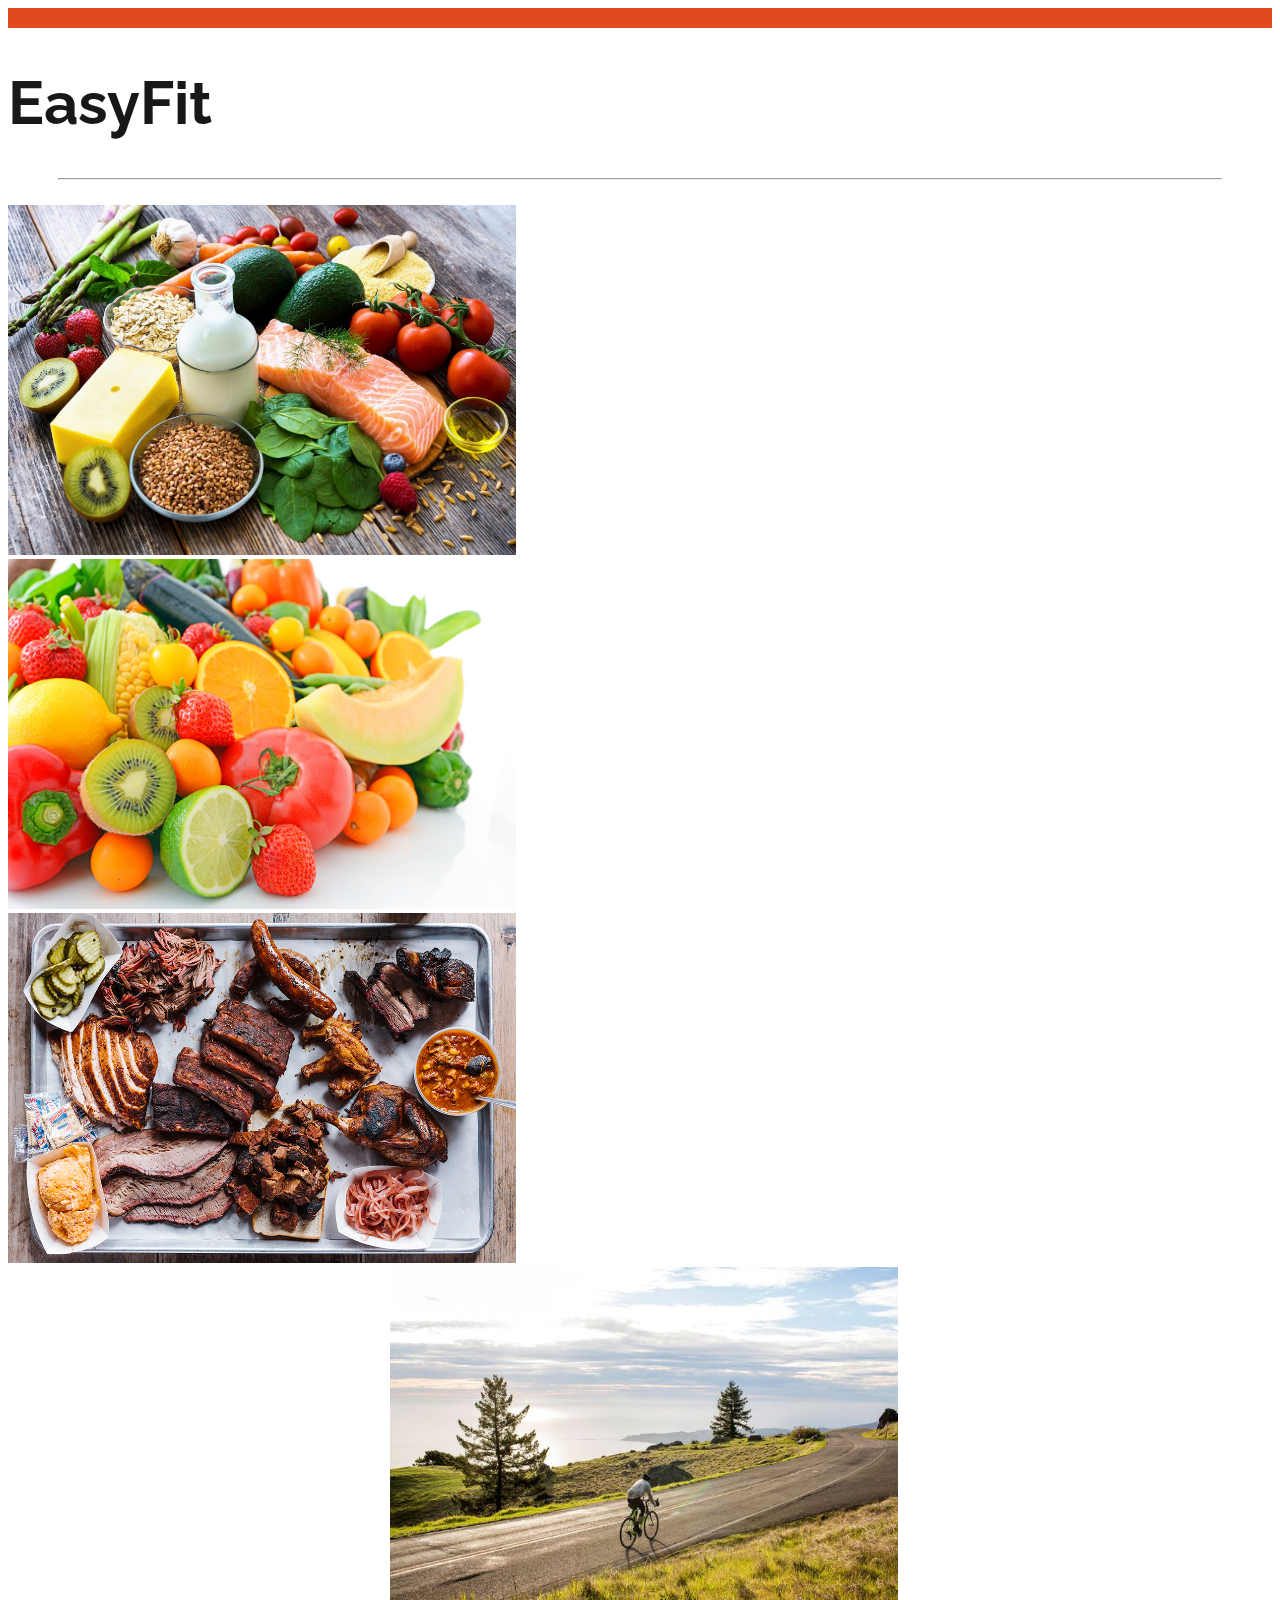
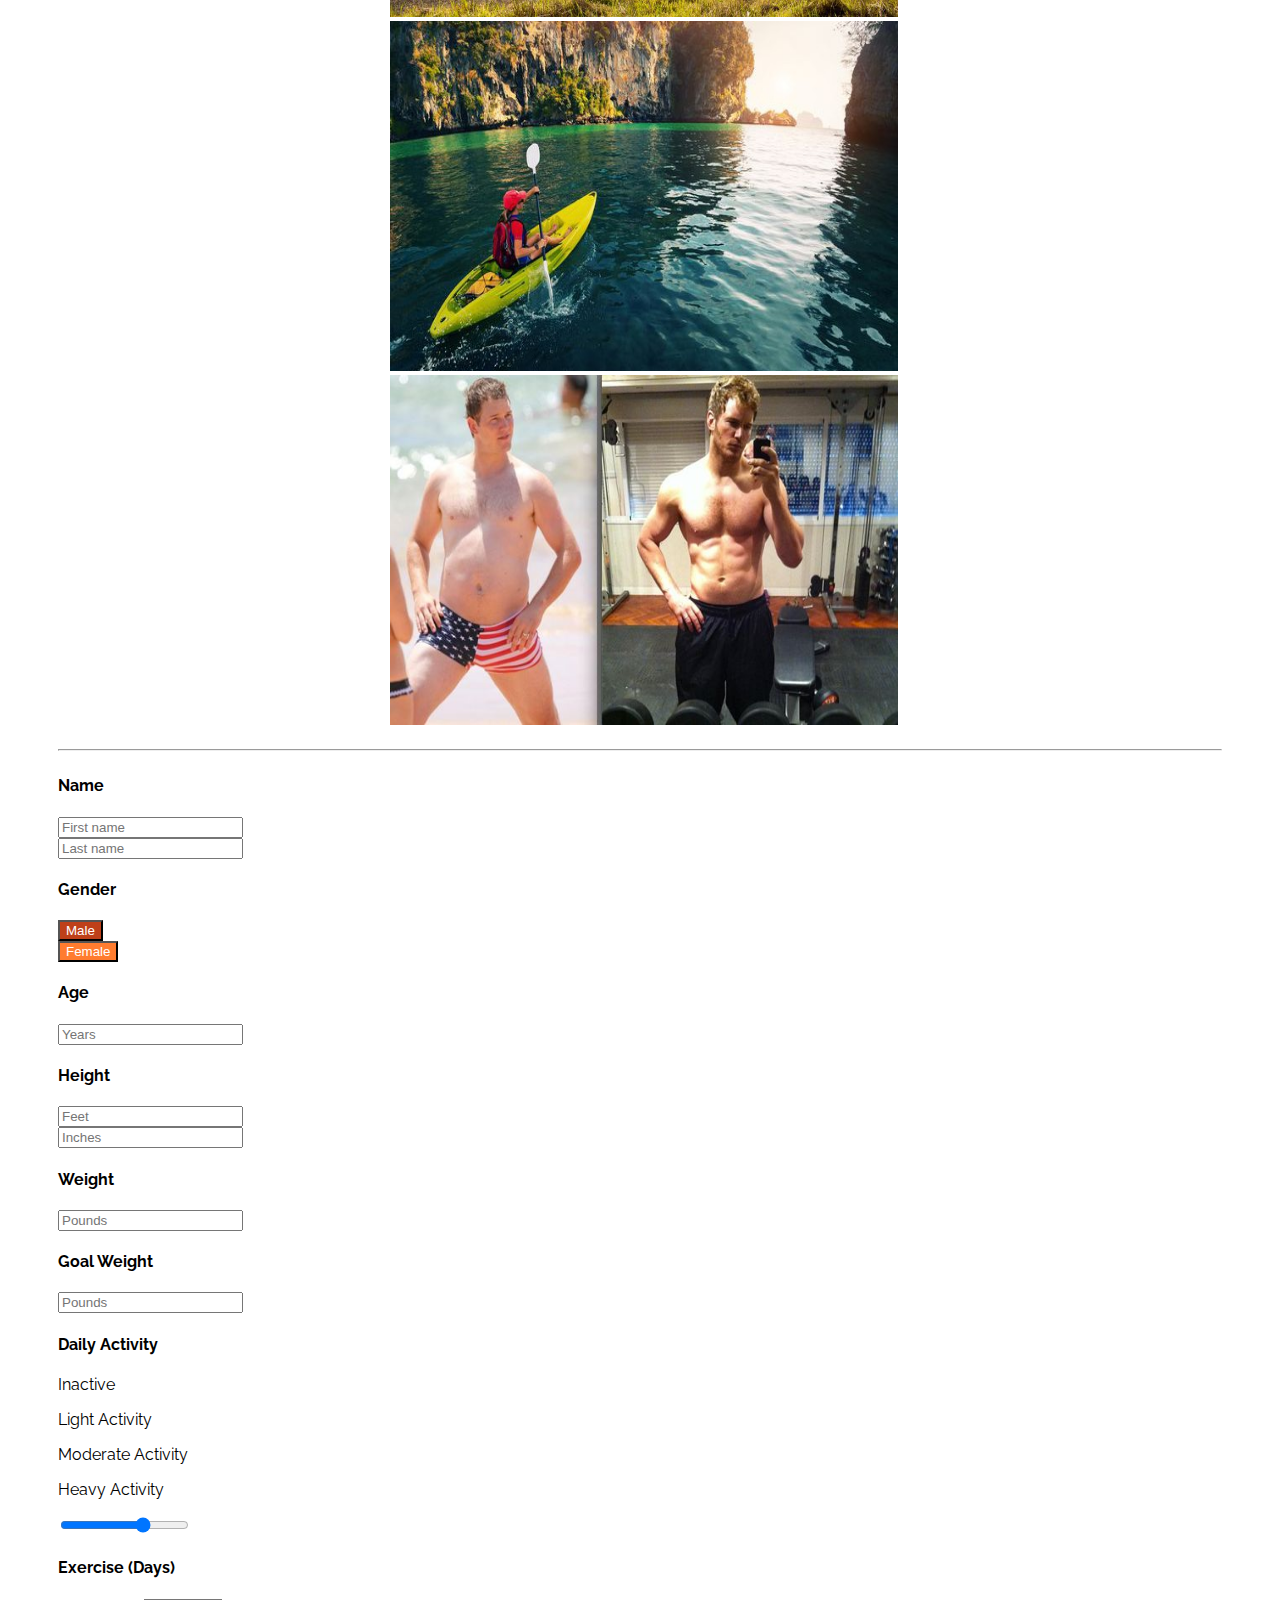
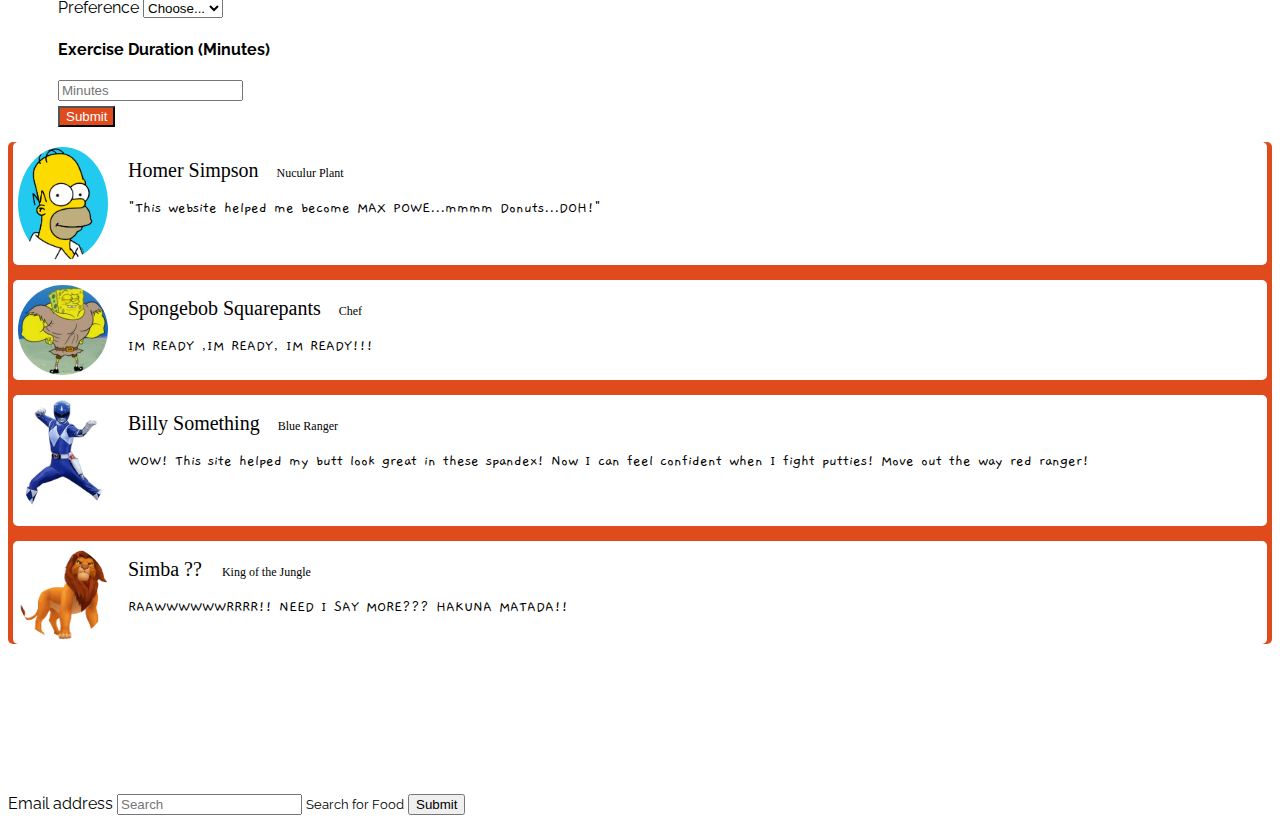
==== index.html @ 2cda21ac "commit1" ====
<!DOCTYPE html>
<html lang="en">

<head>
    <meta charset="UTF-8">
    <meta name="viewport" content="width=device-width, initial-scale=1.0">
    <meta http-equiv="X-UA-Compatible" content="ie=edge">
    <title>EasyFit</title>
    <link rel="stylesheet" href="https://stackpath.bootstrapcdn.com/bootstrap/4.1.2/css/bootstrap.min.css" integrity="sha384-Smlep5jCw/wG7hdkwQ/Z5nLIefveQRIY9nfy6xoR1uRYBtpZgI6339F5dgvm/e9B"
        crossorigin="anonymous">
    <link rel="stylesheet" href="https://use.fontawesome.com/releases/v5.2.0/css/all.css" integrity="sha384-hWVjflwFxL6sNzntih27bfxkr27PmbbK/iSvJ+a4+0owXq79v+lsFkW54bOGbiDQ" crossorigin="anonymous">    
    <link href="https://fonts.googleapis.com/css?family=Gaegu" rel="stylesheet">
    <link href="https://fonts.googleapis.com/css?family=Raleway" rel="stylesheet">
    

    <link rel="stylesheet" type="text/css" href="style.css">
</head>

<body>


    <div class="container-fluid">
        <div class="row">
            <div class="col-lg-12" id="accent-strip"></div>
        </div>

        <div class="row" id="head">
            <div class="col-lg-12 text-center header">
                <h1 class="display-2" id="heading">EasyFit<i class="fas fa-bicycle"></i> </h1>
            </div>
        </div>

        <hr>

        <div class="container">
            <div class="row">
                <div class="col-lg-6">

                    <div class="" style="max-width:500px">
                        <img class="mySlides" src="images/healthyfat.jpg" style="width:110%">
                        <img class="mySlides" src="images/fruits.jpg" style="width:110%">
                        <img class="mySlides" src="images/bbq.jpg" style="width:110%">
                    </div>
                </div>

                <div class="col-lg-6">
                    <div class="slide" style="max-width:500px">
                        <img class="mySides" src="images/cycle.jpg" style="width:110%">
                        <img class="mySides" src="images/kayak.jpg" style="width:110%">
                        <img class="mySides" src="images/before.jpg" style="width:110%">
                    </div>
                </div>

            </div>
        </div>

        <hr id="line">

        <div class="row">
            <div class="col-lg-7" id="user-inputs">
                <div class="form-group">
                    <div class="input-div" id="name">
                        <h4>Name</h4>
                        <div class="form-row">
                            <div class="col">
                                <input type="text" class="form-control" placeholder="First name" >
                            </div>
                            <div class="col">
                                <input type="text" class="form-control" placeholder="Last name" >
                            </div>
                        </div>
                    </div>
                </div>

                <div class="input-div" id="gender-age">
                    <div class="form-row">
                        <div class="col-lg-6">
                            <h4>Gender</h4>
                            <div class="row">
                                <div class="col-lg-6">
                                    <button class="btn btn-block gender-btn" id="btn-male">Male</button>
                                </div>
                                <div class="col-lg-6">
                                    <button class="btn btn-block gender-btn" id="btn-female">Female</button>
                                </div>
                            </div>
                        </div>
                        <div class="col-lg-6">
                            <h4>Age</h4>
                            <input type="text" class="form-control" placeholder="Years" id="age">
                        </div>
                    </div>
                </div>

                <div class="input-div" id="height">
                    <h4>Height</h4>
                    <div class="form-row">
                        <div class="col">
                            <input type="text" class="form-control" placeholder="Feet" id="feet">
                        </div>
                        <div class="col">
                            <input type="text" class="form-control" placeholder="Inches" id = "inches">
                        </div>
                    </div>
                </div>

                <div class="input-div" id="weight">
                    <div class="form-row">
                        <div class="col-lg-6">
                            <h4>Weight</h4>
                            <input type="text" class="form-control" placeholder="Pounds" id = "weight">
                        </div>
                        <div class="col-lg-6">
                            <h4>Goal Weight</h4>
                            <input type="text" class="form-control" placeholder="Pounds">
                        </div>
                    </div>
                </div>

                <div class="input-div" id="activity">
                    <h4>Daily Activity</h4>
                    <div class="row">
                        <div class="col-lg-3">
                            <p>Inactive</p>
                        </div>
                        <div class="col-lg-2 text-center">
                            <p>Light Activity</p>
                        </div>
                        <div class="col-lg-4 text-right">
                            <p>Moderate Activity</p>
                        </div>
                        <div class="col-lg-3 text-right">
                            <p>Heavy Activity</p>
                        </div>
                    </div>
                    <input type="range" class="form-control-range" min="0" max="3" step="1" id="activity-input">
                </div>

                <div class="input-div" id="exercise">
                    <div class="form-row">
                        <div class="col-lg-6">
                            <h4>Exercise (Days)</h4>
                            <label class="mr-sm-2 sr-only" for="inlineFormCustomSelect">Preference</label>
                            <select class="custom-select mr-sm-2" id="inlineFormCustomSelect">
                                <option selected>Choose...</option>
                                <option value="0">Zero</option>
                                <option value="1">One</option>
                                <option value="2">Two</option>
                                <option value="3">Three</option>
                                <option value="4">Four</option>
                                <option value="5">Five</option>
                                <option value="6">Six</option>
                                <option value="7">Seven</option>
                            </select>
                        </div>
                        <div class="col-lg-6 input-div">
                            <h4>Exercise Duration (Minutes)</h4>
                            <input type="text" class="form-control" placeholder="Minutes" id="duration">
                        </div>
                    </div>
                </div>
                <button onclick="mySubmit()" type="submit" class="btn" id="submit-btn">Submit</button>
            </div>

            <div class= "col-lg-4" id="testimonials">
                <div class="container testimony">
                    <img src="images/Homer.jpg" alt="Avatar" style="width:90px">
                    <p class = "sign"><span>Homer Simpson</span> Nuculur Plant</p>
                    <p class ="homer">"This website helped me become MAX POWE...mmmm Donuts...DOH!"</p>
                  </div>
                  
                  <div class="container testimony">
                    <img src="images/spongebobs.png" alt="Avatar" style="width:90px">
                    <p class = "sign"><span >Spongebob Squarepants</span> Chef</p>
                    <p class ="spongeBob">IM READY ,IM READY, IM READY!!!   </p>
                  </div>
                  <div class="container testimony">
                        <img src="images/blueranger.jpg" alt="Avatar" style="width:90px">
                        <p class = "sign"><span>Billy Something</span> Blue Ranger</p>
                        <p class = "ranger">WOW! This site helped my butt look great in these spandex! Now I can feel confident when I fight putties! Move out the way red ranger!   </p>
                      </div>
                      
                      <div class="container testimony">
                        <img src="images/roar.png" alt="Avatar" style="width:90px">
                        <p class ="sign"><span >Simba ?? </span> King of the Jungle</p>
                        <p class = "simba">RAAWWWWWWRRRR!! NEED I SAY MORE??? HAKUNA MATADA!!</p>
                      </div>    
                </div>

            </div>     

        </div>

        <div class="row" id="results-div">
            <div class="col-lg-12 text-center">
                <h2>Results</h2>
                <div class="row">
                    <div class="col-lg-6" id="workout">
                        <h3 class="text-center">Workout Plan</h3>
                    </div>

                    <div class="col-lg-6" id="mealplan">
                        <h3 class="text-center">Meal Plan</h3>
                    </div>
                </div>
            </div>
        </div>
    </div>

    <div class="row" id="">
            <div id = "macroCalories"></div>
            <div id = "macroFat"></div>
            <div id = "macroCarbs"></div>
            <div id = "macroProtein"></div>
        </div>

    <div class="row" id="">

        <div class="col-lg-6" id="macros">

            <div id = "macroCaloriesTotal"></div>
            <div id = "macroFatTotal"></div>
            <div id = "macroCarbsTotal"></div>
            <div id = "macroProteinTotal"></div>

        </div>

        <div class="col-lg-6" id="dietPlan">

        </div>

    </div>


    <form>
        <div class="form-group">
          <label for="exampleInputEmail1">Email address</label>
          <input type="food" class="form-control" id="foodInput" aria-describedby="emailHelp" placeholder="Search">
          <small id="emailHelp" class="form-text text-muted">Search for Food</small>
          <button onclick="myFunction()" class="btn btn-primary">Submit</button>
    </div>   

    <div id = "foodOutput">

    </div>

    <div class="list-group" id="myList" role="tablist">
        <a class="list-group-item list-group-item-action" data-toggle="list" href="#response0" id = "name0" role="tab" style = "display: none"></a>
        <a class="list-group-item list-group-item-action" data-toggle="list" href="#response1" id = "name1" role="tab" style = "display: none"></a>
        <a class="list-group-item list-group-item-action" data-toggle="list" href="#response2" id = "name2" role="tab" style = "display: none"></a>
        <a class="list-group-item list-group-item-action" data-toggle="list" href="#response3" id = "name3" role="tab" style = "display: none"></a>
        <a class="list-group-item list-group-item-action" data-toggle="list" href="#response4" id = "name4" role="tab" style = "display: none"></a>
        <a class="list-group-item list-group-item-action" data-toggle="list" href="#response5" id = "name5" role="tab" style = "display: none"></a>
        <a class="list-group-item list-group-item-action" data-toggle="list" href="#response6" id = "name6" role="tab" style = "display: none"></a>
        <a class="list-group-item list-group-item-action" data-toggle="list" href="#response7" id = "name7" role="tab" style = "display: none"></a>
        <a class="list-group-item list-group-item-action" data-toggle="list" href="#response8" id = "name8" role="tab" style = "display: none"></a>
        <a class="list-group-item list-group-item-action" data-toggle="list" href="#response9" id = "name9" role="tab" style = "display: none"></a>
      </div>
      
      <!-- Tab panes -->
      <div class="tab-content" id="myContent">
        <div class="tab-pane active" id="response0" role="tabpanel"></div>
        <div class="tab-pane" id="response1" role="tabpanel"></div>
        <div class="tab-pane" id="response2" role="tabpanel"></div>
        <div class="tab-pane" id="response3" role="tabpanel"></div>
        <div class="tab-pane" id="response4" role="tabpanel"></div>
        <div class="tab-pane" id="response5" role="tabpanel"></div>
        <div class="tab-pane" id="response6" role="tabpanel"></div>
        <div class="tab-pane" id="response7" role="tabpanel"></div>
        <div class="tab-pane" id="response8" role="tabpanel"></div>
        <div class="tab-pane" id="response9" role="tabpanel"></div>
 
      </div>


<script src="https://cdnjs.cloudflare.com/ajax/libs/jquery/3.2.1/jquery.min.js"></script>
<script type="text/javascript" src="nutrition.js"></script>
<script src="tdee.js"></script>

<script src="https://maxcdn.bootstrapcdn.com/bootstrap/3.3.7/js/bootstrap.min.js" integrity="sha384-Tc5IQib027qvyjSMfHjOMaLkfuWVxZxUPnCJA7l2mCWNIpG9mGCD8wGNIcPD7Txa" crossorigin="anonymous"></script>

</body>

</html>
---- style.css ----
#user-inputs {
    margin: 0 50px;
}

.submit {
    margin-left: 50px;
}

#accent-strip {
    background-color: rgb(224, 75, 30);
    padding: 10px;
}

#head {
    opacity: 0.90;
}

#heading {
    font-size: 60px;
}

hr {
    margin: 0 50px 25px;
}

body {
    font-family: "Raleway", "sans-serif";
}

.logo {
    color: white;
}

i {
    color: rgb(224, 75, 30);
}

.input-div {
    margin-bottom: 5px;
}

#line {
    margin: 20px 50px 25px;
}

#btn-male {
    background-color: rgb(190, 64, 25);
    color: white;
}

#btn-female {
    background-color: rgb(255, 124, 47);
    color: white;
}

#submit-btn {
    background-color: rgb(224, 75, 30);
    color: white;
}

.btn:hover {
    opacity: 0.65;
}

.slides{
    position: relative;
    margin: 0 auto .5em auto;
}

.slide{
    position: relative;
    margin: 0 auto .5em auto;
    

}

.mySlides, .mySides{

    min-width: 508px; 
    max-width:508px; 
    min-height:350px;

}

#results-div {
    visibility: hidden;
}

/*testimonials section css*/

#testimonials {
    background-color: rgb(224, 75, 30);
    border-radius: 5px;
}

.testimony {
    background-color:white;
    border-radius: 5px;
    padding: 5px;
    margin: 15px 5px 0;
}

/* Clear floats after containers */
.testimony::after {
    content: "";
    clear: both;
    display: table;
}

/* Float images inside the container to the left. Add a right margin, and style the image as a circle */
.testimony img {
    float: left;
    margin-right: 20px;
    border-radius: 50%;
}

/* Increase the font-size of a span element */
.testimony span {
    font-size: 20px;
    margin-right: 15px;
}

/* Add media queries for responsiveness. This will center both the text and the image inside the container */
@media (max-width: 500px) {
  .testimony {
    text-align: center;
  }

  .testimony img {
    margin: auto;
    float: none;
    display: block;
  }
}

.homer{
    font-family: 'Gaegu', cursive;
}
.spongeBob{
    font-family: 'Gaegu', cursive;
    
}
.sign{
    font-family: 'Combo', cursive;
    font-size: 12px;
}
.simba{
    font-family: 'Gaegu', cursive;
}

.ranger{
    font-family: 'Gaegu', cursive;
}



.navbar-default {
    background-color: #ffffff;
  }
  .navbar {
    min-height: 65px;
    padding-top: 5px;
    margin-bottom: 0px;
    border-bottom: solid 2px #eee;
  }
  .navbar-header {
    margin-top: -12px;
  }
  .navbar-brand {
    padding-top: 0px !important;
  }
  /* for button placement*/
  
  .navbar-toggle {
    margin-top: 26px;
  }
  /*for collapsed navbar*/
  
  .navbar-collapse {
    margin-top: 12px;
  }
  .site-logo {
    max-width: 135px;
    min-width: 120px;
  }
  .navbar-default .navbar-nav > li > a {
    text-transform: uppercase;
    background-color: #ffffff !important;
    color: #333333;
  }
  .navbar-default .navbar-nav > li > a:hover {
    color: #3381d0;
  }
  .navbar-default .navbar-nav>li>a:hover,
  .navbar-default .navbar-nav>.active>a,
  .navbar-default .navbar-nav>.active>a:focus,
  .navbar-default .navbar-nav>.active>a:hover {
    background-color: #ffffff;
    border-bottom: 2px solid #ff5d1c;
    color: #ff5d1c;
    bottom: -2px;
  }
  .nav>li {
    position: static !important;
  }
  /* For navbar dropdown*/
  
  .navbar .dropdown-menu {
    min-width: 1349px;
    width: 100%;
    height: 120px;
    margin-top: 51px;
    z-index: 1;
    left: 0;
    text-align: center;
    padding-right: 10px;
    position: absolute;
    list-style-type: none;
    border-top: 2px solid #ff5d1c;
    border-bottom: 2px solid #333333;
    border-right: #ffffff;
    border-radius: 0;
    box-shadow: 0px 2px 8px rgba(0, 0, 0, 0.1);
    border-left: 0;
    background-color: #337ab7;
  }
  .dropdown-menu {
    padding-left: 10px;
    padding-right: 10px;
    position: relative;
    list-style-type: none;
  }
  .navbar .dropdown-menu li {
    margin: 0;
    padding: 0;
    display: inline-block;
  }
  .dropdown-menu > li > a {
    color: #ffffff;
    line-height: 75px;
    padding: 3px;
  }
  .dropdown-menu > li > a:hover {
    color: #333333 !important;
  }
  .dropdown-menu > li > a:hover {
    color: #ffffff;
    background-color: #337ab7;
  }
  .m-pub {
    display: inline-block;
    margin: 3px 40px 0;
    font-size: 13px;
    font-weight: 400;
    text-transform: uppercase;
    letter-spacing: .14em;
    color: white;
    -webkit-transition: none;
    -moz-transition: none;
    -ms-transition: none;
    -o-transition: none;
    transition: none;
    position: relative;
  }
  .m-pub:after,
  .m-pub:focus {
    color: #ffffff;
    background-color: #337ab7;
  }
  .dropdown-menu li .m-pub:hover:after {
    content: '';
    position: absolute;
    left: 50%;
    margin-left: -10px;
    margin-top: 55px;
    border-left: 0;
    border-bottom: 17px solid transparent;
    border-top: 17px solid transparent;
    border-left: 14px solid #333333;
    transform: rotate(-90deg);
    background: none;
  }
  nav.navbar.open {
    margin-bottom: 120px;
  }
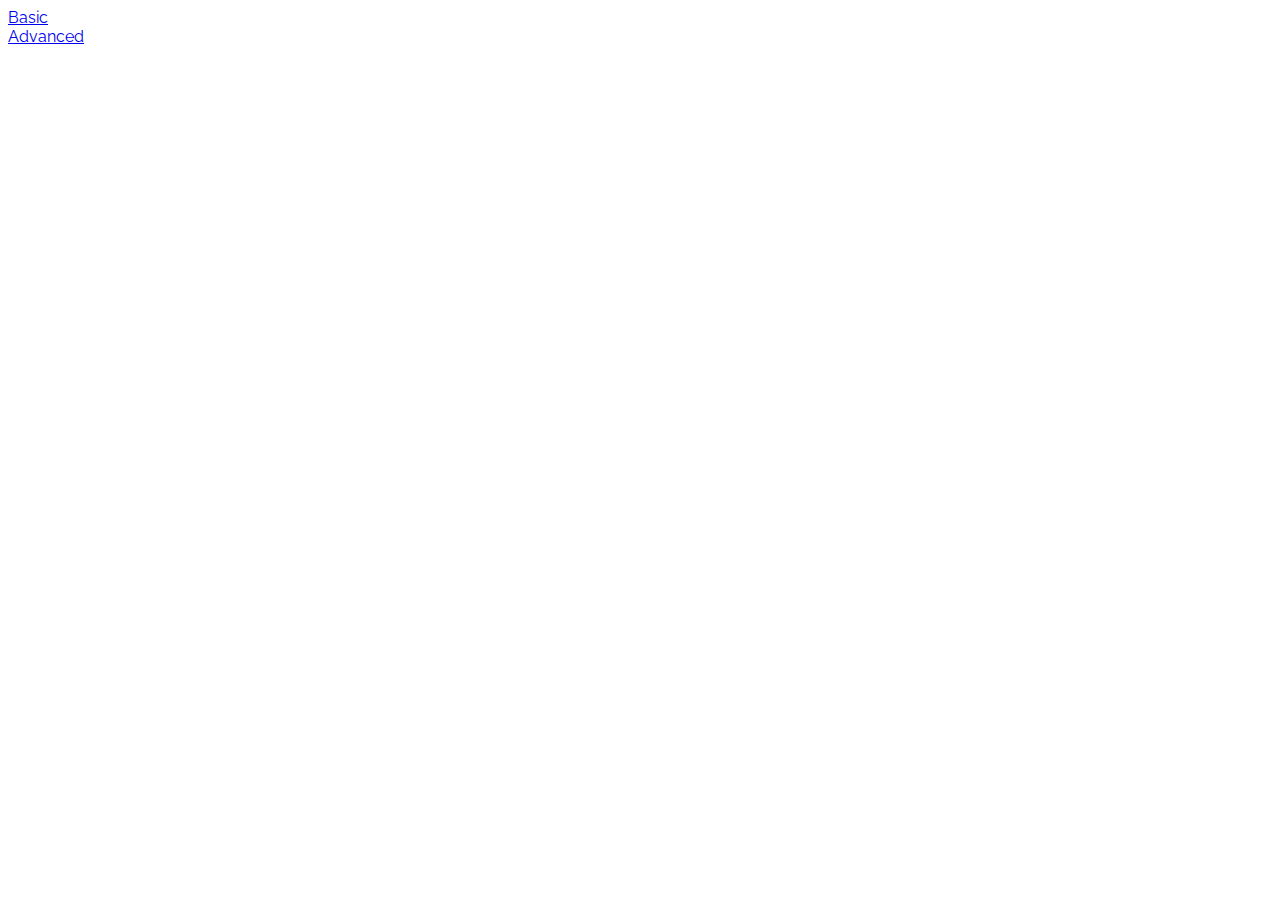
==== commit deae9fc9: "finalv1" ====
--- a/index.html
+++ b/index.html
@@ -11,273 +11,25 @@
     <link rel="stylesheet" href="https://use.fontawesome.com/releases/v5.2.0/css/all.css" integrity="sha384-hWVjflwFxL6sNzntih27bfxkr27PmbbK/iSvJ+a4+0owXq79v+lsFkW54bOGbiDQ" crossorigin="anonymous">    
     <link href="https://fonts.googleapis.com/css?family=Gaegu" rel="stylesheet">
     <link href="https://fonts.googleapis.com/css?family=Raleway" rel="stylesheet">
-    
-
-    <link rel="stylesheet" type="text/css" href="style.css">
+    <link rel="stylesheet" type="text/css" href="assets/css/style.css">
 </head>
 
 <body>
+    <div class="container-fluid">
+        <div class="row"> 
+            <div class="col-lg-6">
+                <a href="basic.html">Basic</a>
+            </div>
 
-
-    <div class="container-fluid">
-        <div class="row">
-            <div class="col-lg-12" id="accent-strip"></div>
-        </div>
-
-        <div class="row" id="head">
-            <div class="col-lg-12 text-center header">
-                <h1 class="display-2" id="heading">EasyFit<i class="fas fa-bicycle"></i> </h1>
+            <div class="col-lg-6">
+                <a href="advanced.html">Advanced</a>
             </div>
         </div>
 
-        <hr>
-
-        <div class="container">
-            <div class="row">
-                <div class="col-lg-6">
-
-                    <div class="" style="max-width:500px">
-                        <img class="mySlides" src="images/healthyfat.jpg" style="width:110%">
-                        <img class="mySlides" src="images/fruits.jpg" style="width:110%">
-                        <img class="mySlides" src="images/bbq.jpg" style="width:110%">
-                    </div>
-                </div>
-
-                <div class="col-lg-6">
-                    <div class="slide" style="max-width:500px">
-                        <img class="mySides" src="images/cycle.jpg" style="width:110%">
-                        <img class="mySides" src="images/kayak.jpg" style="width:110%">
-                        <img class="mySides" src="images/before.jpg" style="width:110%">
-                    </div>
-                </div>
-
-            </div>
-        </div>
-
-        <hr id="line">
-
-        <div class="row">
-            <div class="col-lg-7" id="user-inputs">
-                <div class="form-group">
-                    <div class="input-div" id="name">
-                        <h4>Name</h4>
-                        <div class="form-row">
-                            <div class="col">
-                                <input type="text" class="form-control" placeholder="First name" >
-                            </div>
-                            <div class="col">
-                                <input type="text" class="form-control" placeholder="Last name" >
-                            </div>
-                        </div>
-                    </div>
-                </div>
-
-                <div class="input-div" id="gender-age">
-                    <div class="form-row">
-                        <div class="col-lg-6">
-                            <h4>Gender</h4>
-                            <div class="row">
-                                <div class="col-lg-6">
-                                    <button class="btn btn-block gender-btn" id="btn-male">Male</button>
-                                </div>
-                                <div class="col-lg-6">
-                                    <button class="btn btn-block gender-btn" id="btn-female">Female</button>
-                                </div>
-                            </div>
-                        </div>
-                        <div class="col-lg-6">
-                            <h4>Age</h4>
-                            <input type="text" class="form-control" placeholder="Years" id="age">
-                        </div>
-                    </div>
-                </div>
-
-                <div class="input-div" id="height">
-                    <h4>Height</h4>
-                    <div class="form-row">
-                        <div class="col">
-                            <input type="text" class="form-control" placeholder="Feet" id="feet">
-                        </div>
-                        <div class="col">
-                            <input type="text" class="form-control" placeholder="Inches" id = "inches">
-                        </div>
-                    </div>
-                </div>
-
-                <div class="input-div" id="weight">
-                    <div class="form-row">
-                        <div class="col-lg-6">
-                            <h4>Weight</h4>
-                            <input type="text" class="form-control" placeholder="Pounds" id = "weight">
-                        </div>
-                        <div class="col-lg-6">
-                            <h4>Goal Weight</h4>
-                            <input type="text" class="form-control" placeholder="Pounds">
-                        </div>
-                    </div>
-                </div>
-
-                <div class="input-div" id="activity">
-                    <h4>Daily Activity</h4>
-                    <div class="row">
-                        <div class="col-lg-3">
-                            <p>Inactive</p>
-                        </div>
-                        <div class="col-lg-2 text-center">
-                            <p>Light Activity</p>
-                        </div>
-                        <div class="col-lg-4 text-right">
-                            <p>Moderate Activity</p>
-                        </div>
-                        <div class="col-lg-3 text-right">
-                            <p>Heavy Activity</p>
-                        </div>
-                    </div>
-                    <input type="range" class="form-control-range" min="0" max="3" step="1" id="activity-input">
-                </div>
-
-                <div class="input-div" id="exercise">
-                    <div class="form-row">
-                        <div class="col-lg-6">
-                            <h4>Exercise (Days)</h4>
-                            <label class="mr-sm-2 sr-only" for="inlineFormCustomSelect">Preference</label>
-                            <select class="custom-select mr-sm-2" id="inlineFormCustomSelect">
-                                <option selected>Choose...</option>
-                                <option value="0">Zero</option>
-                                <option value="1">One</option>
-                                <option value="2">Two</option>
-                                <option value="3">Three</option>
-                                <option value="4">Four</option>
-                                <option value="5">Five</option>
-                                <option value="6">Six</option>
-                                <option value="7">Seven</option>
-                            </select>
-                        </div>
-                        <div class="col-lg-6 input-div">
-                            <h4>Exercise Duration (Minutes)</h4>
-                            <input type="text" class="form-control" placeholder="Minutes" id="duration">
-                        </div>
-                    </div>
-                </div>
-                <button onclick="mySubmit()" type="submit" class="btn" id="submit-btn">Submit</button>
-            </div>
-
-            <div class= "col-lg-4" id="testimonials">
-                <div class="container testimony">
-                    <img src="images/Homer.jpg" alt="Avatar" style="width:90px">
-                    <p class = "sign"><span>Homer Simpson</span> Nuculur Plant</p>
-                    <p class ="homer">"This website helped me become MAX POWE...mmmm Donuts...DOH!"</p>
-                  </div>
-                  
-                  <div class="container testimony">
-                    <img src="images/spongebobs.png" alt="Avatar" style="width:90px">
-                    <p class = "sign"><span >Spongebob Squarepants</span> Chef</p>
-                    <p class ="spongeBob">IM READY ,IM READY, IM READY!!!   </p>
-                  </div>
-                  <div class="container testimony">
-                        <img src="images/blueranger.jpg" alt="Avatar" style="width:90px">
-                        <p class = "sign"><span>Billy Something</span> Blue Ranger</p>
-                        <p class = "ranger">WOW! This site helped my butt look great in these spandex! Now I can feel confident when I fight putties! Move out the way red ranger!   </p>
-                      </div>
-                      
-                      <div class="container testimony">
-                        <img src="images/roar.png" alt="Avatar" style="width:90px">
-                        <p class ="sign"><span >Simba ?? </span> King of the Jungle</p>
-                        <p class = "simba">RAAWWWWWWRRRR!! NEED I SAY MORE??? HAKUNA MATADA!!</p>
-                      </div>    
-                </div>
-
-            </div>     
-
-        </div>
-
-        <div class="row" id="results-div">
-            <div class="col-lg-12 text-center">
-                <h2>Results</h2>
-                <div class="row">
-                    <div class="col-lg-6" id="workout">
-                        <h3 class="text-center">Workout Plan</h3>
-                    </div>
-
-                    <div class="col-lg-6" id="mealplan">
-                        <h3 class="text-center">Meal Plan</h3>
-                    </div>
-                </div>
-            </div>
-        </div>
-    </div>
-
-    <div class="row" id="">
-            <div id = "macroCalories"></div>
-            <div id = "macroFat"></div>
-            <div id = "macroCarbs"></div>
-            <div id = "macroProtein"></div>
-        </div>
-
-    <div class="row" id="">
-
-        <div class="col-lg-6" id="macros">
-
-            <div id = "macroCaloriesTotal"></div>
-            <div id = "macroFatTotal"></div>
-            <div id = "macroCarbsTotal"></div>
-            <div id = "macroProteinTotal"></div>
-
-        </div>
-
-        <div class="col-lg-6" id="dietPlan">
-
-        </div>
-
-    </div>
-
-
-    <form>
-        <div class="form-group">
-          <label for="exampleInputEmail1">Email address</label>
-          <input type="food" class="form-control" id="foodInput" aria-describedby="emailHelp" placeholder="Search">
-          <small id="emailHelp" class="form-text text-muted">Search for Food</small>
-          <button onclick="myFunction()" class="btn btn-primary">Submit</button>
-    </div>   
-
-    <div id = "foodOutput">
-
-    </div>
-
-    <div class="list-group" id="myList" role="tablist">
-        <a class="list-group-item list-group-item-action" data-toggle="list" href="#response0" id = "name0" role="tab" style = "display: none"></a>
-        <a class="list-group-item list-group-item-action" data-toggle="list" href="#response1" id = "name1" role="tab" style = "display: none"></a>
-        <a class="list-group-item list-group-item-action" data-toggle="list" href="#response2" id = "name2" role="tab" style = "display: none"></a>
-        <a class="list-group-item list-group-item-action" data-toggle="list" href="#response3" id = "name3" role="tab" style = "display: none"></a>
-        <a class="list-group-item list-group-item-action" data-toggle="list" href="#response4" id = "name4" role="tab" style = "display: none"></a>
-        <a class="list-group-item list-group-item-action" data-toggle="list" href="#response5" id = "name5" role="tab" style = "display: none"></a>
-        <a class="list-group-item list-group-item-action" data-toggle="list" href="#response6" id = "name6" role="tab" style = "display: none"></a>
-        <a class="list-group-item list-group-item-action" data-toggle="list" href="#response7" id = "name7" role="tab" style = "display: none"></a>
-        <a class="list-group-item list-group-item-action" data-toggle="list" href="#response8" id = "name8" role="tab" style = "display: none"></a>
-        <a class="list-group-item list-group-item-action" data-toggle="list" href="#response9" id = "name9" role="tab" style = "display: none"></a>
-      </div>
-      
-      <!-- Tab panes -->
-      <div class="tab-content" id="myContent">
-        <div class="tab-pane active" id="response0" role="tabpanel"></div>
-        <div class="tab-pane" id="response1" role="tabpanel"></div>
-        <div class="tab-pane" id="response2" role="tabpanel"></div>
-        <div class="tab-pane" id="response3" role="tabpanel"></div>
-        <div class="tab-pane" id="response4" role="tabpanel"></div>
-        <div class="tab-pane" id="response5" role="tabpanel"></div>
-        <div class="tab-pane" id="response6" role="tabpanel"></div>
-        <div class="tab-pane" id="response7" role="tabpanel"></div>
-        <div class="tab-pane" id="response8" role="tabpanel"></div>
-        <div class="tab-pane" id="response9" role="tabpanel"></div>
- 
-      </div>
 
 
 <script src="https://cdnjs.cloudflare.com/ajax/libs/jquery/3.2.1/jquery.min.js"></script>
-<script type="text/javascript" src="nutrition.js"></script>
-<script src="tdee.js"></script>
-
-<script src="https://maxcdn.bootstrapcdn.com/bootstrap/3.3.7/js/bootstrap.min.js" integrity="sha384-Tc5IQib027qvyjSMfHjOMaLkfuWVxZxUPnCJA7l2mCWNIpG9mGCD8wGNIcPD7Txa" crossorigin="anonymous"></script>
+<script src="https://cdnjs.cloudflare.com/ajax/libs/jquery/3.2.1/jquery.min.js"></script>
 
 </body>
 
--- a/assets/css/style.css
+++ b/assets/css/style.css
@@ -0,0 +1,153 @@
+#user-inputs {
+    margin: 0 50px;
+}
+
+.submit {
+    margin-left: 50px;
+}
+
+#accent-strip {
+    background-color: rgb(224, 75, 30);
+    padding: 10px;
+}
+
+#head {
+    opacity: 0.90;
+}
+
+#heading {
+    font-size: 60px;
+}
+
+hr {
+    margin: 0 50px 25px;
+}
+
+body {
+    font-family: "Raleway", "sans-serif";
+}
+
+.logo {
+    color: white;
+}
+
+i {
+    color: rgb(224, 75, 30);
+}
+
+.input-div {
+    margin-bottom: 5px;
+}
+
+#line {
+    margin: 20px 50px 25px;
+}
+
+#btn-male {
+    background-color: rgb(190, 64, 25);
+    color: white;
+}
+
+#btn-female {
+    background-color: rgb(255, 124, 47);
+    color: white;
+}
+
+#submit-btn {
+    background-color: rgb(224, 75, 30);
+    color: white;
+}
+
+.btn:hover {
+    opacity: 0.65;
+}
+
+.slides{
+    position: relative;
+    margin: 0 auto .5em auto;
+}
+
+.slide{
+    position: relative;
+    margin: 0 auto .5em auto;
+    
+
+}
+
+.mySlides, .mySides{
+
+    min-width: 508px; 
+    max-width:508px; 
+    min-height:350px;
+
+}
+
+#results-div {
+    visibility: hidden;
+}
+
+/*testimonials section css*/
+
+#testimonials {
+    background-color: rgb(224, 75, 30);
+    border-radius: 5px;
+}
+
+.testimony {
+    background-color:white;
+    border-radius: 5px;
+    padding: 5px;
+    margin: 15px 5px 0;
+}
+
+/* Clear floats after containers */
+.testimony::after {
+    content: "";
+    clear: both;
+    display: table;
+}
+
+/* Float images inside the container to the left. Add a right margin, and style the image as a circle */
+.testimony img {
+    float: left;
+    margin-right: 20px;
+    border-radius: 50%;
+}
+
+/* Increase the font-size of a span element */
+.testimony span {
+    font-size: 20px;
+    margin-right: 15px;
+}
+
+/* Add media queries for responsiveness. This will center both the text and the image inside the container */
+@media (max-width: 500px) {
+  .testimony {
+    text-align: center;
+  }
+
+  .testimony img {
+    margin: auto;
+    float: none;
+    display: block;
+  }
+}
+
+.homer{
+    font-family: 'Gaegu', cursive;
+}
+.spongeBob{
+    font-family: 'Gaegu', cursive;
+    
+}
+.sign{
+    font-family: 'Combo', cursive;
+    font-size: 12px;
+}
+.simba{
+    font-family: 'Gaegu', cursive;
+}
+
+.ranger{
+    font-family: 'Gaegu', cursive;
+}
